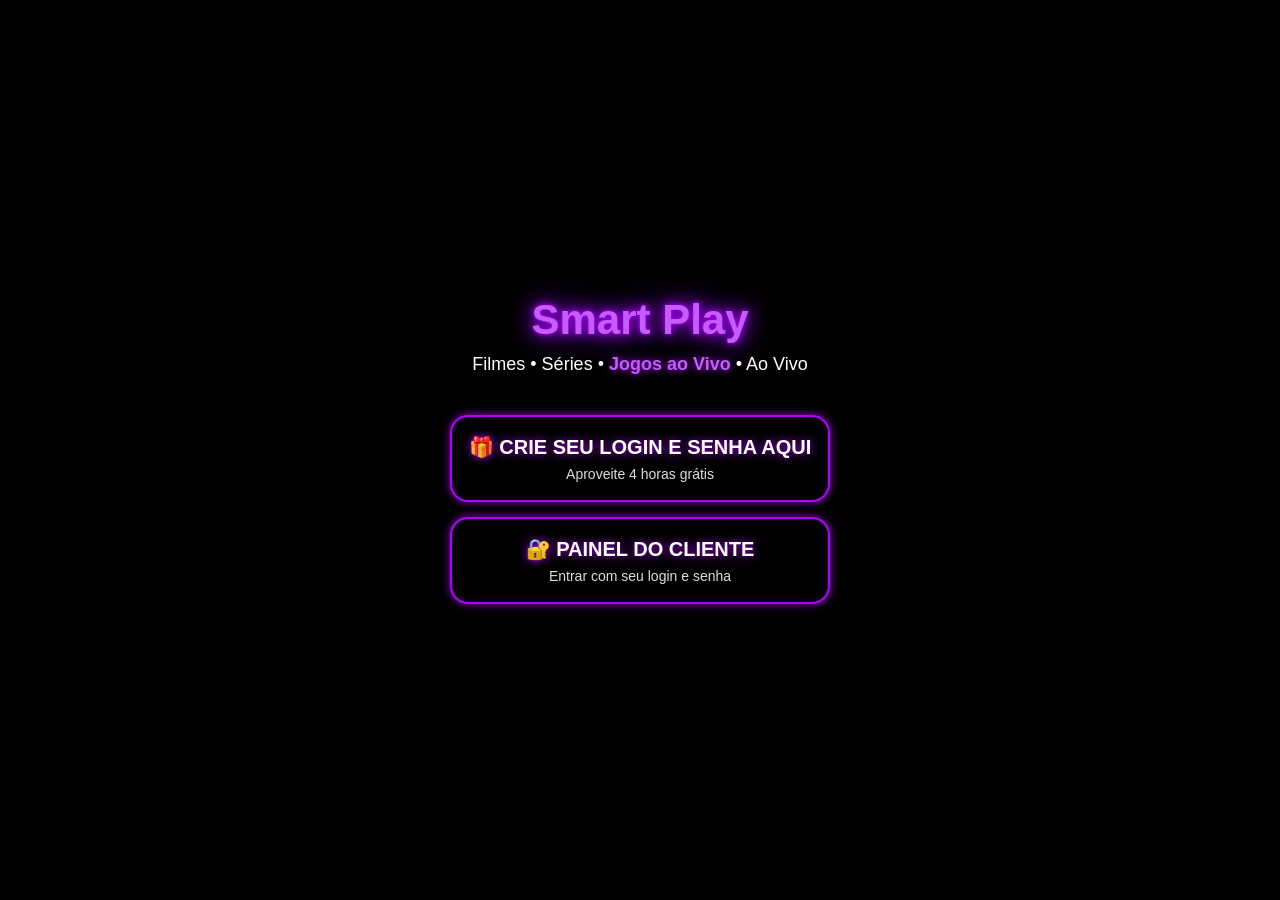
==== index.html @ 8ff44d43 "Update index.html" ====
<!DOCTYPE html>
<html lang="pt-BR">

<head>

<meta charset="UTF-8">

<meta name="viewport" content="width=device-width, initial-scale=1.0">

<title>Smart Play</title>

<style>

*{
margin:0;
padding:0;
box-sizing:border-box;
font-family:Arial,Helvetica,sans-serif;
}

body{
background:#000;
color:#fff;
overflow:hidden;
}

/* VÍDEO DE FUNDO */

#bg-video{
position:fixed;
top:0;
left:0;
width:100%;
height:100%;
object-fit:cover;
z-index:-2;
}

.overlay{
position:fixed;
top:0;
left:0;
width:100%;
height:100%;
background:rgba(0,0,0,.65);
z-index:-1;
}

/* CONTEÚDO */

.container{
width:100%;
max-width:430px;
min-height:100vh;
margin:auto;

display:flex;
flex-direction:column;
justify-content:center;
align-items:center;

padding:25px;
text-align:center;
}

/* TÍTULO */

h1{
font-size:42px;
margin-bottom:10px;

color:#c65cff;

text-shadow:
0 0 5px #b000ff,
0 0 15px #b000ff,
0 0 30px #8a00ff;
}

/* DESCRIÇÃO */

.sub{
font-size:18px;
color:#fff;
margin-bottom:25px;
}

.sub strong{
color:#c65cff;

text-shadow:
0 0 8px #b000ff;
}

/* BOTÕES */

.btn{
width:100%;

display:block;

text-decoration:none;

padding:18px 15px;

margin-top:15px;

border-radius:18px;

font-size:20px;

font-weight:bold;

color:#fff;

background:rgba(0,0,0,.35);

border:2px solid #b000ff;

box-shadow:
0 0 8px rgba(176,0,255,.8),
inset 0 0 10px rgba(176,0,255,.15);

text-shadow:
0 0 8px #b000ff;

transition:.3s;
}

.btn:hover{
transform:scale(1.03);

box-shadow:
0 0 15px #b000ff,
0 0 30px rgba(176,0,255,.7);
}

.btn:active{
transform:scale(.97);
}

/* TEXTO PEQUENO */

.btn small{
display:block;

margin-top:7px;

font-size:14px;

font-weight:normal;

color:#ddd;

text-shadow:none;
}

/* CELULAR */

@media(max-width:600px){

h1{
font-size:36px;
}

.sub{
font-size:16px;
}

.btn{
font-size:18px;
}

}

</style>

</head>

<body>


<!-- VÍDEO -->

<video
autoplay
muted
loop
playsinline
id="bg-video">

<source
src="6e0435cdf73692771097c0abcf882e37.mp4"
type="video/mp4">

</video>


<div class="overlay"></div>


<!-- CONTEÚDO -->

<div class="container">

<h1>Smart Play</h1>

<p class="sub">
Filmes • Séries • <strong>Jogos ao Vivo</strong> • Ao Vivo
</p>


<!-- TESTE -->

<a
class="btn"
href="https://testeagora.tv/c4430a597cd6e4cbd4b65725aa31014a"
target="_blank">

🎁 CRIE SEU LOGIN E SENHA AQUI

<small>
Aproveite 4 horas grátis
</small>

</a>


<!-- PAINEL -->

<a
class="btn"
href="https://clientefinal.com/"
target="_blank">

🔐 PAINEL DO CLIENTE

<small>
Entrar com seu login e senha
</small>

</a>

</div>


<script>

/* EFEITO AO CLICAR */

document.querySelectorAll(".btn").forEach((botao) => {

botao.addEventListener("click", function(){

this.style.transform = "scale(.97)";

setTimeout(() => {

this.style.transform = "scale(1)";

},150);

});

});

</script>

</body>

</html>
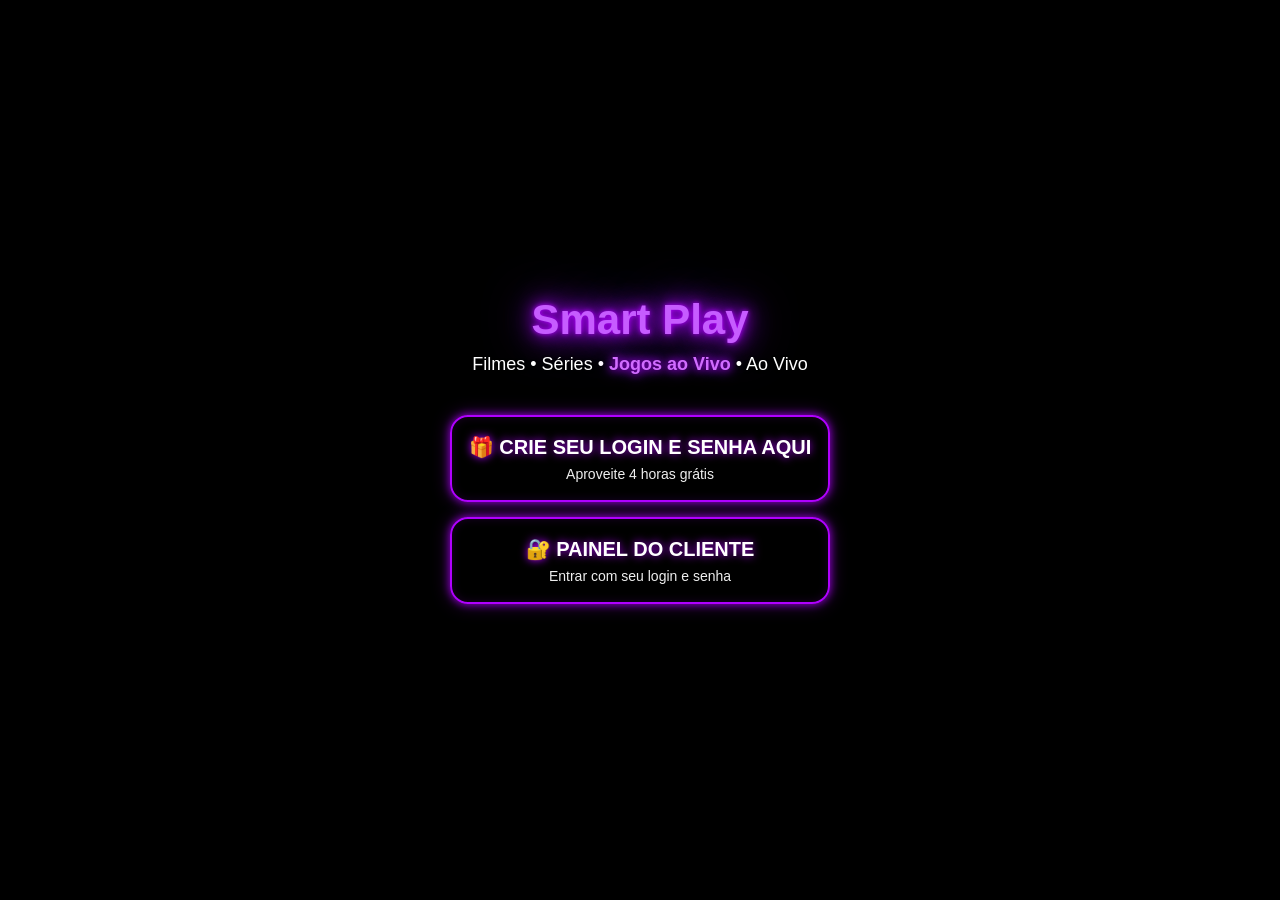
==== commit c3921cd0: "Update index.html" ====
--- a/index.html
+++ b/index.html
@@ -18,157 +18,252 @@
 font-family:Arial,Helvetica,sans-serif;
 }
 
+html,
+body{
+width:100%;
+height:100%;
+}
+
 body{
 background:#000;
 color:#fff;
 overflow:hidden;
 }
 
-/* VÍDEO DE FUNDO */
+/* =========================
+   VÍDEO DE FUNDO
+========================= */
 
 #bg-video{
 position:fixed;
 top:0;
 left:0;
+
 width:100%;
 height:100%;
+
 object-fit:cover;
+
 z-index:-2;
 }
+
+/* CAMADA LEVE SOBRE O VÍDEO */
 
 .overlay{
 position:fixed;
+
 top:0;
 left:0;
+
 width:100%;
 height:100%;
-background:rgba(0,0,0,.65);
+
+background:rgba(0,0,0,.12);
+
 z-index:-1;
 }
 
-/* CONTEÚDO */
+/* =========================
+   CONTEÚDO
+========================= */
 
 .container{
+
 width:100%;
 max-width:430px;
+
 min-height:100vh;
+
 margin:auto;
 
 display:flex;
+
 flex-direction:column;
+
 justify-content:center;
+
 align-items:center;
 
 padding:25px;
+
 text-align:center;
-}
-
-/* TÍTULO */
+
+}
+
+/* =========================
+   TÍTULO
+========================= */
 
 h1{
+
 font-size:42px;
+
 margin-bottom:10px;
 
 color:#c65cff;
 
 text-shadow:
+
 0 0 5px #b000ff,
+
 0 0 15px #b000ff,
-0 0 30px #8a00ff;
-}
-
-/* DESCRIÇÃO */
+
+0 0 30px #8a00ff,
+
+0 0 50px rgba(176,0,255,.7);
+
+}
+
+/* =========================
+   DESCRIÇÃO
+========================= */
 
 .sub{
+
 font-size:18px;
+
 color:#fff;
+
 margin-bottom:25px;
+
+text-shadow:
+
+0 1px 3px #000;
+
 }
 
 .sub strong{
-color:#c65cff;
+
+color:#d16cff;
 
 text-shadow:
+
+0 0 8px #b000ff,
+
+0 0 15px #8a00ff;
+
+}
+
+/* =========================
+   BOTÕES
+========================= */
+
+.btn{
+
+width:100%;
+
+display:block;
+
+text-decoration:none;
+
+padding:18px 15px;
+
+margin-top:15px;
+
+border-radius:18px;
+
+font-size:20px;
+
+font-weight:bold;
+
+color:#fff;
+
+background:rgba(0,0,0,.30);
+
+border:2px solid #b000ff;
+
+box-shadow:
+
+0 0 8px rgba(176,0,255,.8),
+
+0 0 18px rgba(176,0,255,.35),
+
+inset 0 0 10px rgba(176,0,255,.15);
+
+text-shadow:
+
 0 0 8px #b000ff;
-}
-
-/* BOTÕES */
+
+transition:.3s;
+
+}
+
+/* EFEITO AO PASSAR O DEDO/MOUSE */
+
+.btn:hover{
+
+transform:scale(1.03);
+
+box-shadow:
+
+0 0 15px #b000ff,
+
+0 0 30px rgba(176,0,255,.7),
+
+inset 0 0 15px rgba(176,0,255,.2);
+
+}
+
+/* EFEITO AO CLICAR */
+
+.btn:active{
+
+transform:scale(.97);
+
+}
+
+/* =========================
+   TEXTO PEQUENO DOS BOTÕES
+========================= */
+
+.btn small{
+
+display:block;
+
+margin-top:7px;
+
+font-size:14px;
+
+font-weight:normal;
+
+color:#eee;
+
+text-shadow:
+
+0 1px 3px #000;
+
+}
+
+/* =========================
+   CELULAR
+========================= */
+
+@media(max-width:600px){
+
+h1{
+
+font-size:36px;
+
+}
+
+.sub{
+
+font-size:16px;
+
+}
 
 .btn{
-width:100%;
-
-display:block;
-
-text-decoration:none;
-
-padding:18px 15px;
-
-margin-top:15px;
-
-border-radius:18px;
-
-font-size:20px;
-
-font-weight:bold;
-
-color:#fff;
-
-background:rgba(0,0,0,.35);
-
-border:2px solid #b000ff;
-
-box-shadow:
-0 0 8px rgba(176,0,255,.8),
-inset 0 0 10px rgba(176,0,255,.15);
-
-text-shadow:
-0 0 8px #b000ff;
-
-transition:.3s;
-}
-
-.btn:hover{
-transform:scale(1.03);
-
-box-shadow:
-0 0 15px #b000ff,
-0 0 30px rgba(176,0,255,.7);
-}
-
-.btn:active{
-transform:scale(.97);
-}
-
-/* TEXTO PEQUENO */
+
+font-size:18px;
+
+padding:17px 12px;
+
+}
 
 .btn small{
-display:block;
-
-margin-top:7px;
-
-font-size:14px;
-
-font-weight:normal;
-
-color:#ddd;
-
-text-shadow:none;
-}
-
-/* CELULAR */
-
-@media(max-width:600px){
-
-h1{
-font-size:36px;
-}
-
-.sub{
-font-size:16px;
-}
-
-.btn{
-font-size:18px;
+
+font-size:13px;
+
 }
 
 }
@@ -177,10 +272,13 @@
 
 </head>
 
+
 <body>
 
 
-<!-- VÍDEO -->
+<!-- =========================
+     VÍDEO
+========================= -->
 
 <video
 autoplay
@@ -193,62 +291,94 @@
 src="6e0435cdf73692771097c0abcf882e37.mp4"
 type="video/mp4">
 
+Seu navegador não suporta vídeo.
+
 </video>
 
 
+<!-- CAMADA TRANSPARENTE -->
+
 <div class="overlay"></div>
 
 
-<!-- CONTEÚDO -->
+<!-- =========================
+     CONTEÚDO
+========================= -->
 
 <div class="container">
 
+
+<!-- NOME -->
+
 <h1>Smart Play</h1>
 
+
+<!-- DESCRIÇÃO -->
+
 <p class="sub">
-Filmes • Séries • <strong>Jogos ao Vivo</strong> • Ao Vivo
+
+Filmes • Séries •
+<strong>Jogos ao Vivo</strong> • Ao Vivo
+
 </p>
 
 
-<!-- TESTE -->
+<!-- =========================
+     BOTÃO TESTE
+========================= -->
 
 <a
 class="btn"
 href="https://testeagora.tv/c4430a597cd6e4cbd4b65725aa31014a"
-target="_blank">
+target="_blank"
+rel="noopener noreferrer">
 
 🎁 CRIE SEU LOGIN E SENHA AQUI
 
 <small>
+
 Aproveite 4 horas grátis
+
 </small>
 
 </a>
 
 
-<!-- PAINEL -->
+<!-- =========================
+     BOTÃO PAINEL
+========================= -->
 
 <a
 class="btn"
 href="https://clientefinal.com/"
-target="_blank">
+target="_blank"
+rel="noopener noreferrer">
 
 🔐 PAINEL DO CLIENTE
 
 <small>
+
 Entrar com seu login e senha
+
 </small>
 
 </a>
 
+
 </div>
 
 
+<!-- =========================
+     JAVASCRIPT
+========================= -->
+
 <script>
 
-/* EFEITO AO CLICAR */
-
-document.querySelectorAll(".btn").forEach((botao) => {
+/* EFEITO AO CLICAR NOS BOTÕES */
+
+document
+.querySelectorAll(".btn")
+.forEach((botao) => {
 
 botao.addEventListener("click", function(){
 
@@ -266,6 +396,7 @@
 
 </script>
 
+
 </body>
 
 </html>
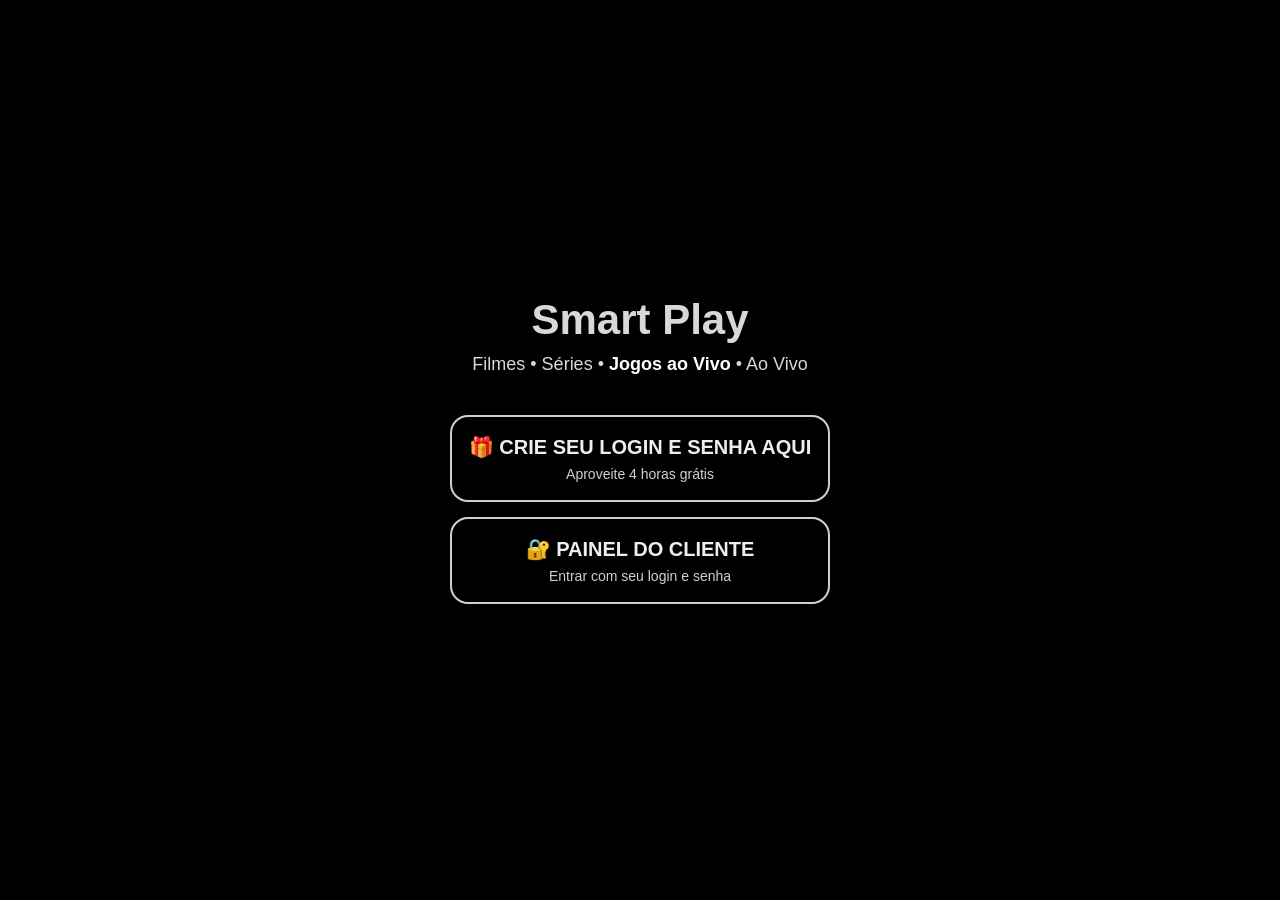
==== commit 5cde2306: "Update index.html" ====
--- a/index.html
+++ b/index.html
@@ -30,6 +30,7 @@
 overflow:hidden;
 }
 
+
 /* =========================
    VÍDEO DE FUNDO
 ========================= */
@@ -47,22 +48,23 @@
 z-index:-2;
 }
 
-/* CAMADA LEVE SOBRE O VÍDEO */
+
+/* CAMADA LEVE */
 
 .overlay{
 position:fixed;
-
 top:0;
 left:0;
 
 width:100%;
 height:100%;
 
-background:rgba(0,0,0,.12);
+background:rgba(0,0,0,.10);
 
 z-index:-1;
 }
 
+
 /* =========================
    CONTEÚDO
 ========================= */
@@ -90,6 +92,7 @@
 
 }
 
+
 /* =========================
    TÍTULO
 ========================= */
@@ -100,19 +103,12 @@
 
 margin-bottom:10px;
 
-color:#c65cff;
-
-text-shadow:
-
-0 0 5px #b000ff,
-
-0 0 15px #b000ff,
-
-0 0 30px #8a00ff,
-
-0 0 50px rgba(176,0,255,.7);
-
-}
+color:#d8d8d8;
+
+font-weight:bold;
+
+}
+
 
 /* =========================
    DESCRIÇÃO
@@ -122,27 +118,20 @@
 
 font-size:18px;
 
-color:#fff;
+color:#d8d8d8;
 
 margin-bottom:25px;
 
-text-shadow:
-
-0 1px 3px #000;
-
 }
 
 .sub strong{
 
-color:#d16cff;
-
-text-shadow:
-
-0 0 8px #b000ff,
-
-0 0 15px #8a00ff;
-
-}
+color:#ffffff;
+
+font-weight:bold;
+
+}
+
 
 /* =========================
    BOTÕES
@@ -166,43 +155,25 @@
 
 font-weight:bold;
 
-color:#fff;
-
-background:rgba(0,0,0,.30);
-
-border:2px solid #b000ff;
-
-box-shadow:
-
-0 0 8px rgba(176,0,255,.8),
-
-0 0 18px rgba(176,0,255,.35),
-
-inset 0 0 10px rgba(176,0,255,.15);
-
-text-shadow:
-
-0 0 8px #b000ff;
+color:#eeeeee;
+
+background:rgba(0,0,0,.25);
+
+border:2px solid #cfcfcf;
 
 transition:.3s;
 
 }
 
-/* EFEITO AO PASSAR O DEDO/MOUSE */
+
+/* EFEITO AO PASSAR */
 
 .btn:hover{
 
-transform:scale(1.03);
-
-box-shadow:
-
-0 0 15px #b000ff,
-
-0 0 30px rgba(176,0,255,.7),
-
-inset 0 0 15px rgba(176,0,255,.2);
-
-}
+background:rgba(255,255,255,.08);
+
+}
+
 
 /* EFEITO AO CLICAR */
 
@@ -212,8 +183,9 @@
 
 }
 
-/* =========================
-   TEXTO PEQUENO DOS BOTÕES
+
+/* =========================
+   TEXTO PEQUENO
 ========================= */
 
 .btn small{
@@ -226,13 +198,10 @@
 
 font-weight:normal;
 
-color:#eee;
-
-text-shadow:
-
-0 1px 3px #000;
-
-}
+color:#cfcfcf;
+
+}
+
 
 /* =========================
    CELULAR
@@ -276,9 +245,7 @@
 <body>
 
 
-<!-- =========================
-     VÍDEO
-========================= -->
+<!-- VÍDEO -->
 
 <video
 autoplay
@@ -296,24 +263,16 @@
 </video>
 
 
-<!-- CAMADA TRANSPARENTE -->
-
 <div class="overlay"></div>
 
 
-<!-- =========================
-     CONTEÚDO
-========================= -->
+<!-- CONTEÚDO -->
 
 <div class="container">
 
 
-<!-- NOME -->
-
 <h1>Smart Play</h1>
 
-
-<!-- DESCRIÇÃO -->
 
 <p class="sub">
 
@@ -323,9 +282,7 @@
 </p>
 
 
-<!-- =========================
-     BOTÃO TESTE
-========================= -->
+<!-- TESTE -->
 
 <a
 class="btn"
@@ -344,9 +301,7 @@
 </a>
 
 
-<!-- =========================
-     BOTÃO PAINEL
-========================= -->
+<!-- PAINEL -->
 
 <a
 class="btn"
@@ -368,13 +323,9 @@
 </div>
 
 
-<!-- =========================
-     JAVASCRIPT
-========================= -->
-
 <script>
 
-/* EFEITO AO CLICAR NOS BOTÕES */
+/* EFEITO AO CLICAR */
 
 document
 .querySelectorAll(".btn")
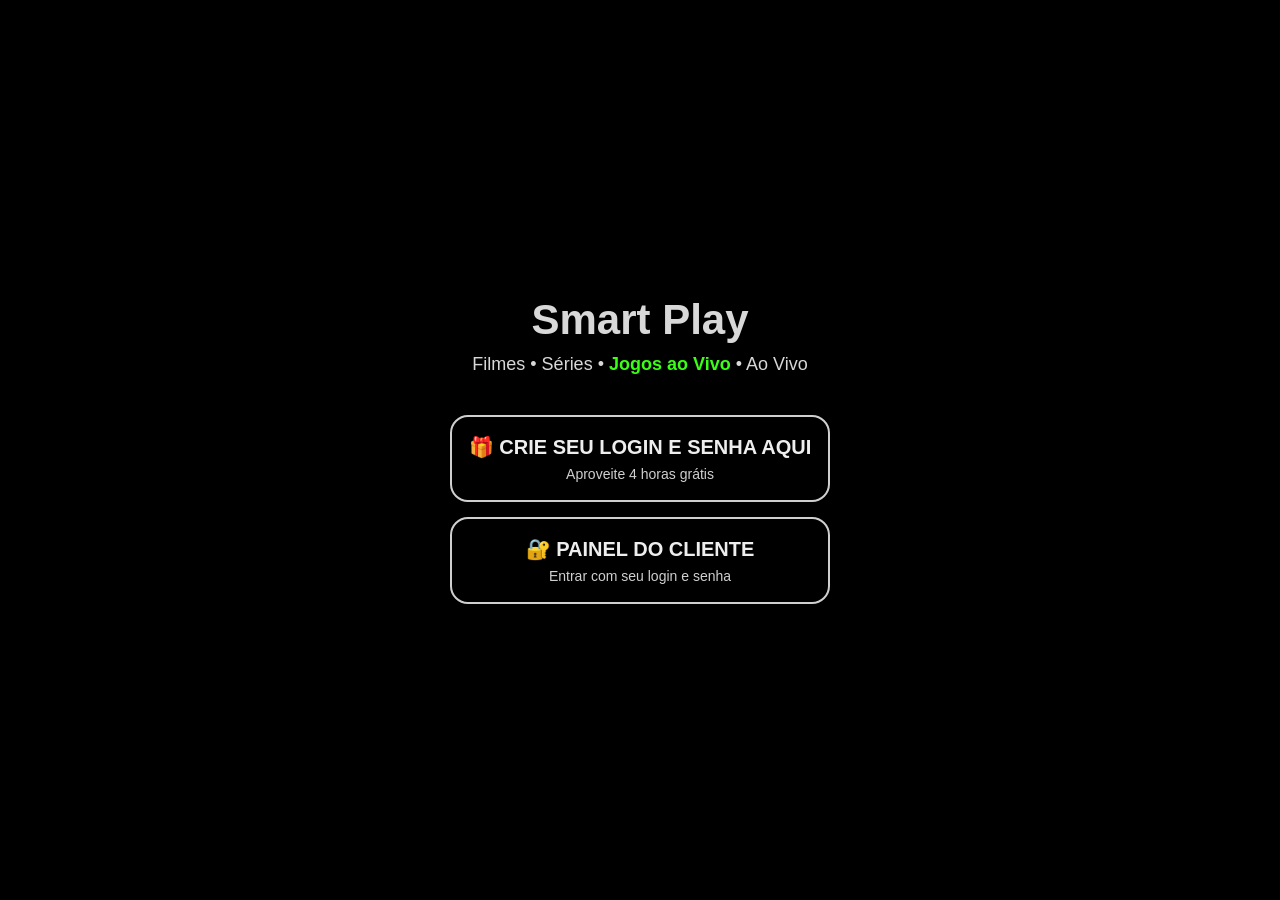
==== commit 317f01af: "Update index.html" ====
--- a/index.html
+++ b/index.html
@@ -31,9 +31,7 @@
 }
 
 
-/* =========================
-   VÍDEO DE FUNDO
-========================= */
+/* VÍDEO DE FUNDO */
 
 #bg-video{
 position:fixed;
@@ -65,9 +63,7 @@
 }
 
 
-/* =========================
-   CONTEÚDO
-========================= */
+/* CONTEÚDO */
 
 .container{
 
@@ -93,9 +89,7 @@
 }
 
 
-/* =========================
-   TÍTULO
-========================= */
+/* TÍTULO */
 
 h1{
 
@@ -110,9 +104,7 @@
 }
 
 
-/* =========================
-   DESCRIÇÃO
-========================= */
+/* DESCRIÇÃO */
 
 .sub{
 
@@ -124,18 +116,19 @@
 
 }
 
-.sub strong{
-
-color:#ffffff;
+
+/* JOGOS AO VIVO - VERDE FLUORESCENTE */
+
+.sub .jogos{
+
+color:#39ff14;
 
 font-weight:bold;
 
 }
 
 
-/* =========================
-   BOTÕES
-========================= */
+/* BOTÕES */
 
 .btn{
 
@@ -184,9 +177,7 @@
 }
 
 
-/* =========================
-   TEXTO PEQUENO
-========================= */
+/* TEXTO PEQUENO */
 
 .btn small{
 
@@ -203,9 +194,7 @@
 }
 
 
-/* =========================
-   CELULAR
-========================= */
+/* CELULAR */
 
 @media(max-width:600px){
 
@@ -277,12 +266,12 @@
 <p class="sub">
 
 Filmes • Séries •
-<strong>Jogos ao Vivo</strong> • Ao Vivo
+<span class="jogos">Jogos ao Vivo</span> • Ao Vivo
 
 </p>
 
 
-<!-- TESTE -->
+<!-- BOTÃO TESTE -->
 
 <a
 class="btn"
@@ -301,7 +290,7 @@
 </a>
 
 
-<!-- PAINEL -->
+<!-- BOTÃO PAINEL -->
 
 <a
 class="btn"
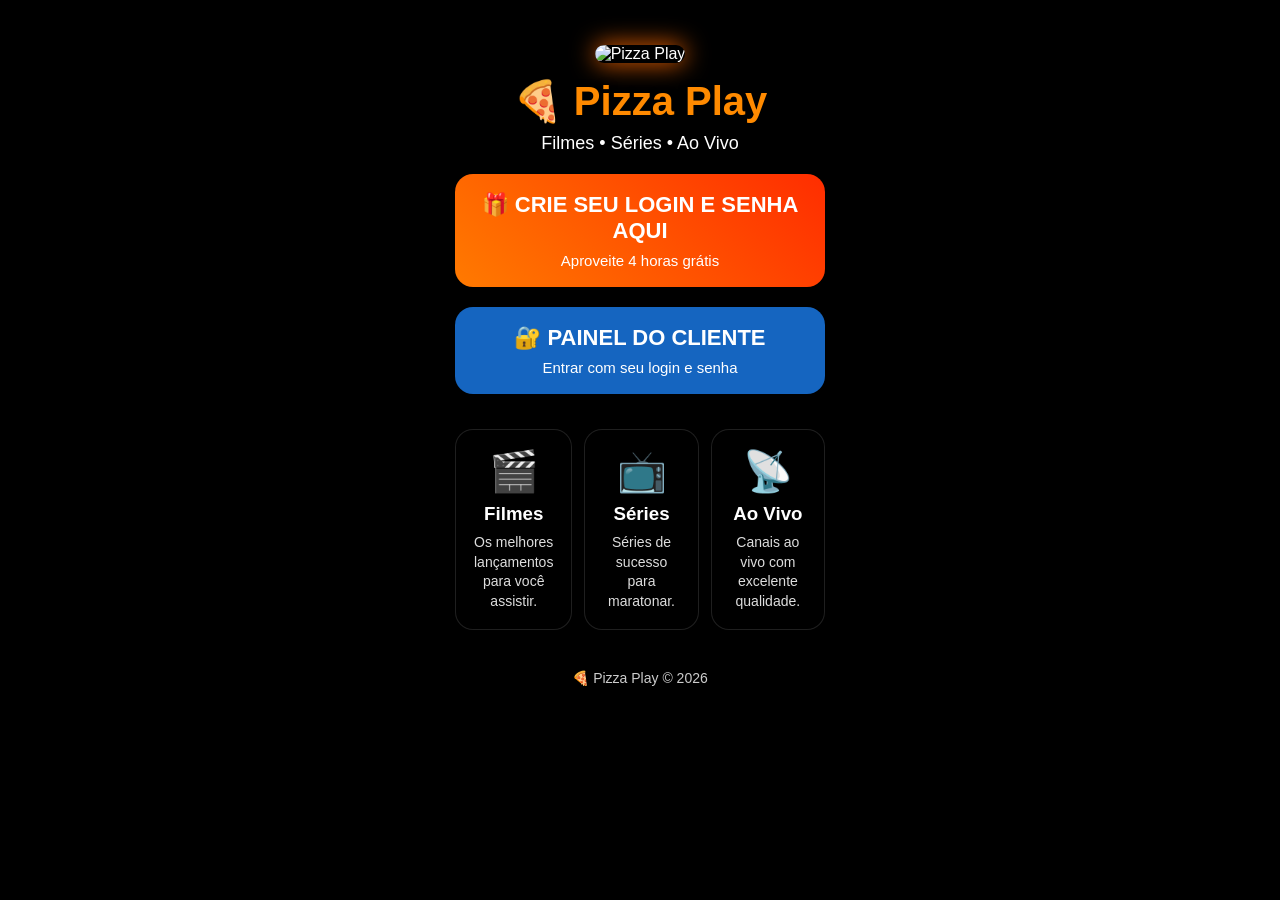
==== commit 30a15e3b: "Update index.html" ====
--- a/index.html
+++ b/index.html
@@ -7,222 +7,399 @@
 
 <meta name="viewport" content="width=device-width, initial-scale=1.0">
 
-<title>Smart Play</title>
+<title>🍕 Pizza Play</title>
+
+<meta name="theme-color" content="#111111">
+
+<link rel="manifest" href="manifest.json">
 
 <style>
 
+/* =========================
+   CONFIGURAÇÕES GERAIS
+========================= */
+
 *{
-margin:0;
-padding:0;
-box-sizing:border-box;
-font-family:Arial,Helvetica,sans-serif;
+    margin:0;
+    padding:0;
+    box-sizing:border-box;
+    font-family:Arial,Helvetica,sans-serif;
 }
 
 html,
 body{
-width:100%;
-height:100%;
-}
+    width:100%;
+    min-height:100%;
+    background:#000;
+    color:#fff;
+    overflow-x:hidden;
+}
+
+
+/* =========================
+   FUNDO COM A IMAGEM
+========================= */
 
 body{
-background:#000;
-color:#fff;
-overflow:hidden;
-}
-
-
-/* VÍDEO DE FUNDO */
-
-#bg-video{
-position:fixed;
-top:0;
-left:0;
-
-width:100%;
-height:100%;
-
-object-fit:cover;
-
-z-index:-2;
-}
-
-
-/* CAMADA LEVE */
-
+    background-image:url("tv-cinema.png");
+    background-position:center top;
+    background-repeat:no-repeat;
+    background-size:cover;
+    background-attachment:fixed;
+}
+
+
+/* Escurecimento leve do fundo */
 .overlay{
-position:fixed;
-top:0;
-left:0;
-
-width:100%;
-height:100%;
-
-background:rgba(0,0,0,.10);
-
-z-index:-1;
-}
-
-
-/* CONTEÚDO */
+    position:fixed;
+    top:0;
+    left:0;
+    width:100%;
+    height:100%;
+    background:rgba(0,0,0,.15);
+    z-index:-1;
+    pointer-events:none;
+}
+
+
+/* =========================
+   VÍDEO DENTRO DA TV
+========================= */
+
+.tv-video{
+    position:absolute;
+
+    /*
+    Ajuste da posição do vídeo
+    dentro da TV da imagem
+    */
+
+    left:1.5%;
+    top:13.7%;
+
+    width:59.5%;
+    height:43.8%;
+
+    object-fit:cover;
+
+    border:none;
+    border-radius:3px;
+
+    background:#000;
+
+    z-index:2;
+}
+
+
+/* =========================
+   ÁREA PRINCIPAL
+========================= */
 
 .container{
 
-width:100%;
-max-width:430px;
-
-min-height:100vh;
-
-margin:auto;
-
-display:flex;
-
-flex-direction:column;
-
-justify-content:center;
-
-align-items:center;
-
-padding:25px;
-
-text-align:center;
-
-}
-
-
-/* TÍTULO */
+    position:relative;
+
+    max-width:420px;
+
+    margin:auto;
+
+    padding:25px;
+
+    padding-top:25px;
+
+    text-align:center;
+
+    z-index:5;
+
+}
+
+
+/* =========================
+   LOGO
+========================= */
+
+.logo{
+
+    width:170px;
+
+    height:170px;
+
+    border-radius:35px;
+
+    margin-top:20px;
+
+    box-shadow:0 0 25px #ff6a00;
+
+    object-fit:cover;
+
+}
+
+
+/* =========================
+   TÍTULO
+========================= */
 
 h1{
 
-font-size:42px;
-
-margin-bottom:10px;
-
-color:#d8d8d8;
-
-font-weight:bold;
-
-}
-
-
-/* DESCRIÇÃO */
+    font-size:40px;
+
+    margin-top:15px;
+
+    color:#ff8a00;
+
+    text-shadow:0 2px 8px rgba(0,0,0,.8);
+
+}
+
+
+/* =========================
+   SUBTÍTULO
+========================= */
 
 .sub{
 
-font-size:18px;
-
-color:#d8d8d8;
-
-margin-bottom:25px;
-
-}
-
-
-/* JOGOS AO VIVO - VERDE FLUORESCENTE */
-
-.sub .jogos{
-
-color:#39ff14;
-
-font-weight:bold;
-
-}
-
-
-/* BOTÕES */
+    margin-top:8px;
+
+    font-size:18px;
+
+    color:#fff;
+
+    text-shadow:0 2px 5px #000;
+
+}
+
+
+/* =========================
+   BOTÕES
+========================= */
 
 .btn{
 
-width:100%;
-
-display:block;
-
-text-decoration:none;
-
-padding:18px 15px;
-
-margin-top:15px;
-
-border-radius:18px;
-
-font-size:20px;
-
-font-weight:bold;
-
-color:#eeeeee;
-
-background:rgba(0,0,0,.25);
-
-border:2px solid #cfcfcf;
-
-transition:.3s;
-
-}
-
-
-/* EFEITO AO PASSAR */
+    display:block;
+
+    text-decoration:none;
+
+    padding:18px;
+
+    border-radius:18px;
+
+    margin-top:20px;
+
+    font-size:22px;
+
+    font-weight:bold;
+
+    transition:.3s;
+
+    box-shadow:0 0 20px rgba(0,0,0,.4);
+
+}
+
 
 .btn:hover{
 
-background:rgba(255,255,255,.08);
-
-}
-
-
-/* EFEITO AO CLICAR */
+    transform:scale(1.03);
+
+}
+
 
 .btn:active{
 
-transform:scale(.97);
-
-}
-
-
-/* TEXTO PEQUENO */
+    transform:scale(.97);
+
+}
+
+
+/* =========================
+   BOTÃO TESTE
+========================= */
+
+.teste{
+
+    background:linear-gradient(
+        45deg,
+        #ff7a00,
+        #ff2d00
+    );
+
+    color:#fff;
+
+}
+
+
+/* =========================
+   BOTÃO PAINEL
+========================= */
+
+.painel{
+
+    background:#1565c0;
+
+    color:#fff;
+
+}
+
+
+/* Texto pequeno dos botões */
 
 .btn small{
 
-display:block;
-
-margin-top:7px;
-
-font-size:14px;
-
-font-weight:normal;
-
-color:#cfcfcf;
-
-}
-
-
-/* CELULAR */
+    display:block;
+
+    margin-top:8px;
+
+    font-size:15px;
+
+    font-weight:normal;
+
+}
+
+
+/* =========================
+   CARDS
+========================= */
+
+.cards{
+
+    display:grid;
+
+    grid-template-columns:repeat(3,1fr);
+
+    gap:12px;
+
+    margin-top:35px;
+
+}
+
+
+.card{
+
+    background:rgba(0,0,0,.55);
+
+    padding:18px;
+
+    border-radius:18px;
+
+    backdrop-filter:blur(8px);
+
+    border:1px solid rgba(255,255,255,.12);
+
+}
+
+
+.card span{
+
+    font-size:40px;
+
+    display:block;
+
+    margin-bottom:8px;
+
+}
+
+
+.card h3{
+
+    margin-bottom:8px;
+
+}
+
+
+.card p{
+
+    font-size:14px;
+
+    line-height:1.4;
+
+    color:#ddd;
+
+}
+
+
+/* =========================
+   RODAPÉ
+========================= */
+
+footer{
+
+    margin-top:40px;
+
+    font-size:14px;
+
+    color:#ccc;
+
+    padding-bottom:30px;
+
+    text-shadow:0 2px 5px #000;
+
+}
+
+
+/* =========================
+   CELULAR
+========================= */
 
 @media(max-width:600px){
 
-h1{
-
-font-size:36px;
-
-}
-
-.sub{
-
-font-size:16px;
-
-}
-
-.btn{
-
-font-size:18px;
-
-padding:17px 12px;
-
-}
-
-.btn small{
-
-font-size:13px;
-
-}
+    .cards{
+
+        grid-template-columns:1fr;
+
+    }
+
+}
+
+
+/* =========================
+   AJUSTE PARA TELAS VERTICAIS
+========================= */
+
+@media(max-width:600px) and (orientation:portrait){
+
+    body{
+
+        background-size:100% auto;
+
+        background-position:center top;
+
+    }
+
+}
+
+
+/* =========================
+   AJUSTE PARA TELAS PEQUENAS
+========================= */
+
+@media(max-width:400px){
+
+    .container{
+
+        padding:18px;
+
+    }
+
+    .logo{
+
+        width:140px;
+
+        height:140px;
+
+    }
+
+    h1{
+
+        font-size:32px;
+
+    }
+
+    .btn{
+
+        font-size:19px;
+
+        padding:16px;
+
+    }
 
 }
 
@@ -234,105 +411,340 @@
 <body>
 
 
-<!-- VÍDEO -->
+<!-- =========================
+     FUNDO
+========================= -->
+
+<div class="overlay"></div>
+
+
+<!-- =========================
+     IMAGEM DA CENA
+========================= -->
+
+<img
+    src="tv-cinema.png"
+    alt="Pizza Play"
+    style="
+        position:fixed;
+        inset:0;
+        width:100%;
+        height:100%;
+        object-fit:cover;
+        z-index:-2;
+        pointer-events:none;
+    "
+>
+
+
+<!-- =========================
+     VÍDEO DENTRO DA TV
+========================= -->
 
 <video
-autoplay
-muted
-loop
-playsinline
-id="bg-video">
-
-<source
-src="6e0435cdf73692771097c0abcf882e37.mp4"
-type="video/mp4">
-
-Seu navegador não suporta vídeo.
+    class="tv-video"
+    autoplay
+    muted
+    loop
+    playsinline
+    preload="auto"
+>
+
+    <source
+        src="6e0435cdf73692771097c0abcf882e37.mp4"
+        type="video/mp4"
+    >
+
+    Seu navegador não suporta vídeo HTML5.
 
 </video>
 
 
-<div class="overlay"></div>
-
-
-<!-- CONTEÚDO -->
+<!-- =========================
+     CONTEÚDO DO SITE
+========================= -->
 
 <div class="container">
 
 
-<h1>Smart Play</h1>
-
-
-<p class="sub">
-
-Filmes • Séries •
-<span class="jogos">Jogos ao Vivo</span> • Ao Vivo
-
-</p>
-
-
-<!-- BOTÃO TESTE -->
-
-<a
-class="btn"
-href="https://testeagora.tv/c4430a597cd6e4cbd4b65725aa31014a"
-target="_blank"
-rel="noopener noreferrer">
-
-🎁 CRIE SEU LOGIN E SENHA AQUI
-
-<small>
-
-Aproveite 4 horas grátis
-
-</small>
-
-</a>
-
-
-<!-- BOTÃO PAINEL -->
-
-<a
-class="btn"
-href="https://clientefinal.com/"
-target="_blank"
-rel="noopener noreferrer">
-
-🔐 PAINEL DO CLIENTE
-
-<small>
-
-Entrar com seu login e senha
-
-</small>
-
-</a>
+    <!-- LOGO -->
+
+    <img
+        src="logo.png"
+        class="logo"
+        alt="Pizza Play"
+    >
+
+
+    <!-- TÍTULO -->
+
+    <h1>
+        🍕 Pizza Play
+    </h1>
+
+
+    <!-- SUBTÍTULO -->
+
+    <p class="sub">
+
+        Filmes • Séries • Ao Vivo
+
+    </p>
+
+
+    <!-- =========================
+         BOTÃO TESTE
+    ========================= -->
+
+    <a
+        class="btn teste"
+        href="https://testeagora.tv/c4430a597cd6e4cbd4b65725aa31014a"
+        target="_blank"
+        rel="noopener noreferrer"
+    >
+
+        🎁 CRIE SEU LOGIN E SENHA AQUI
+
+        <small>
+            Aproveite 4 horas grátis
+        </small>
+
+    </a>
+
+
+    <!-- =========================
+         BOTÃO PAINEL
+    ========================= -->
+
+    <a
+        class="btn painel"
+        href="https://clientefinal.com/"
+        target="_blank"
+        rel="noopener noreferrer"
+    >
+
+        🔐 PAINEL DO CLIENTE
+
+        <small>
+            Entrar com seu login e senha
+        </small>
+
+    </a>
+
+
+    <!-- =========================
+         CARDS
+    ========================= -->
+
+    <div class="cards">
+
+
+        <div class="card">
+
+            <span>🎬</span>
+
+            <h3>
+                Filmes
+            </h3>
+
+            <p>
+                Os melhores lançamentos
+                para você assistir.
+            </p>
+
+        </div>
+
+
+        <div class="card">
+
+            <span>📺</span>
+
+            <h3>
+                Séries
+            </h3>
+
+            <p>
+                Séries de sucesso
+                para maratonar.
+            </p>
+
+        </div>
+
+
+        <div class="card">
+
+            <span>📡</span>
+
+            <h3>
+                Ao Vivo
+            </h3>
+
+            <p>
+                Canais ao vivo com
+                excelente qualidade.
+            </p>
+
+        </div>
+
+
+    </div>
+
+
+    <!-- =========================
+         RODAPÉ
+    ========================= -->
+
+    <footer>
+
+        🍕 Pizza Play © 2026
+
+    </footer>
 
 
 </div>
 
 
+<!-- =========================
+     JAVASCRIPT
+========================= -->
+
 <script>
 
-/* EFEITO AO CLICAR */
+
+/* =========================
+   VÍDEO DA TV
+========================= */
+
+const video = document.querySelector(".tv-video");
+
+
+video.muted = true;
+
+
+video.play().catch(() => {
+
+    /*
+    Alguns celulares bloqueiam
+    autoplay até o usuário tocar
+    na tela.
+    */
+
+    document.addEventListener(
+        "click",
+        () => {
+
+            video.play();
+
+        },
+        {
+            once:true
+        }
+    );
+
+});
+
+
+/* =========================
+   EFEITO DOS BOTÕES
+========================= */
 
 document
 .querySelectorAll(".btn")
 .forEach((botao) => {
 
-botao.addEventListener("click", function(){
-
-this.style.transform = "scale(.97)";
-
-setTimeout(() => {
-
-this.style.transform = "scale(1)";
-
-},150);
+    botao.addEventListener(
+        "click",
+        function(){
+
+            this.style.transform =
+                "scale(0.97)";
+
+            setTimeout(() => {
+
+                this.style.transform =
+                    "scale(1)";
+
+            },150);
+
+        }
+    );
 
 });
 
-});
+
+/* =========================
+   ANIMAÇÃO DOS CARDS
+========================= */
+
+window.addEventListener(
+    "load",
+    () => {
+
+        const cards =
+            document.querySelectorAll(".card");
+
+
+        cards.forEach(
+            (card,i) => {
+
+                card.style.opacity="0";
+
+                card.style.transform=
+                    "translateY(20px)";
+
+
+                setTimeout(() => {
+
+                    card.style.transition=
+                        "all .5s ease";
+
+                    card.style.opacity="1";
+
+                    card.style.transform=
+                        "translateY(0)";
+
+                },150 * i);
+
+            }
+        );
+
+    }
+);
+
+
+/* =========================
+   SERVICE WORKER / PWA
+========================= */
+
+if("serviceWorker" in navigator){
+
+    window.addEventListener(
+        "load",
+        () => {
+
+            navigator.serviceWorker
+            .register("service-worker.js")
+            .then(() => {
+
+                console.log(
+                    "Service Worker registrado com sucesso."
+                );
+
+            })
+            .catch((erro) => {
+
+                console.log(
+                    "Erro ao registrar Service Worker:",
+                    erro
+                );
+
+            });
+
+        }
+    );
+
+}
+
 
 </script>
 
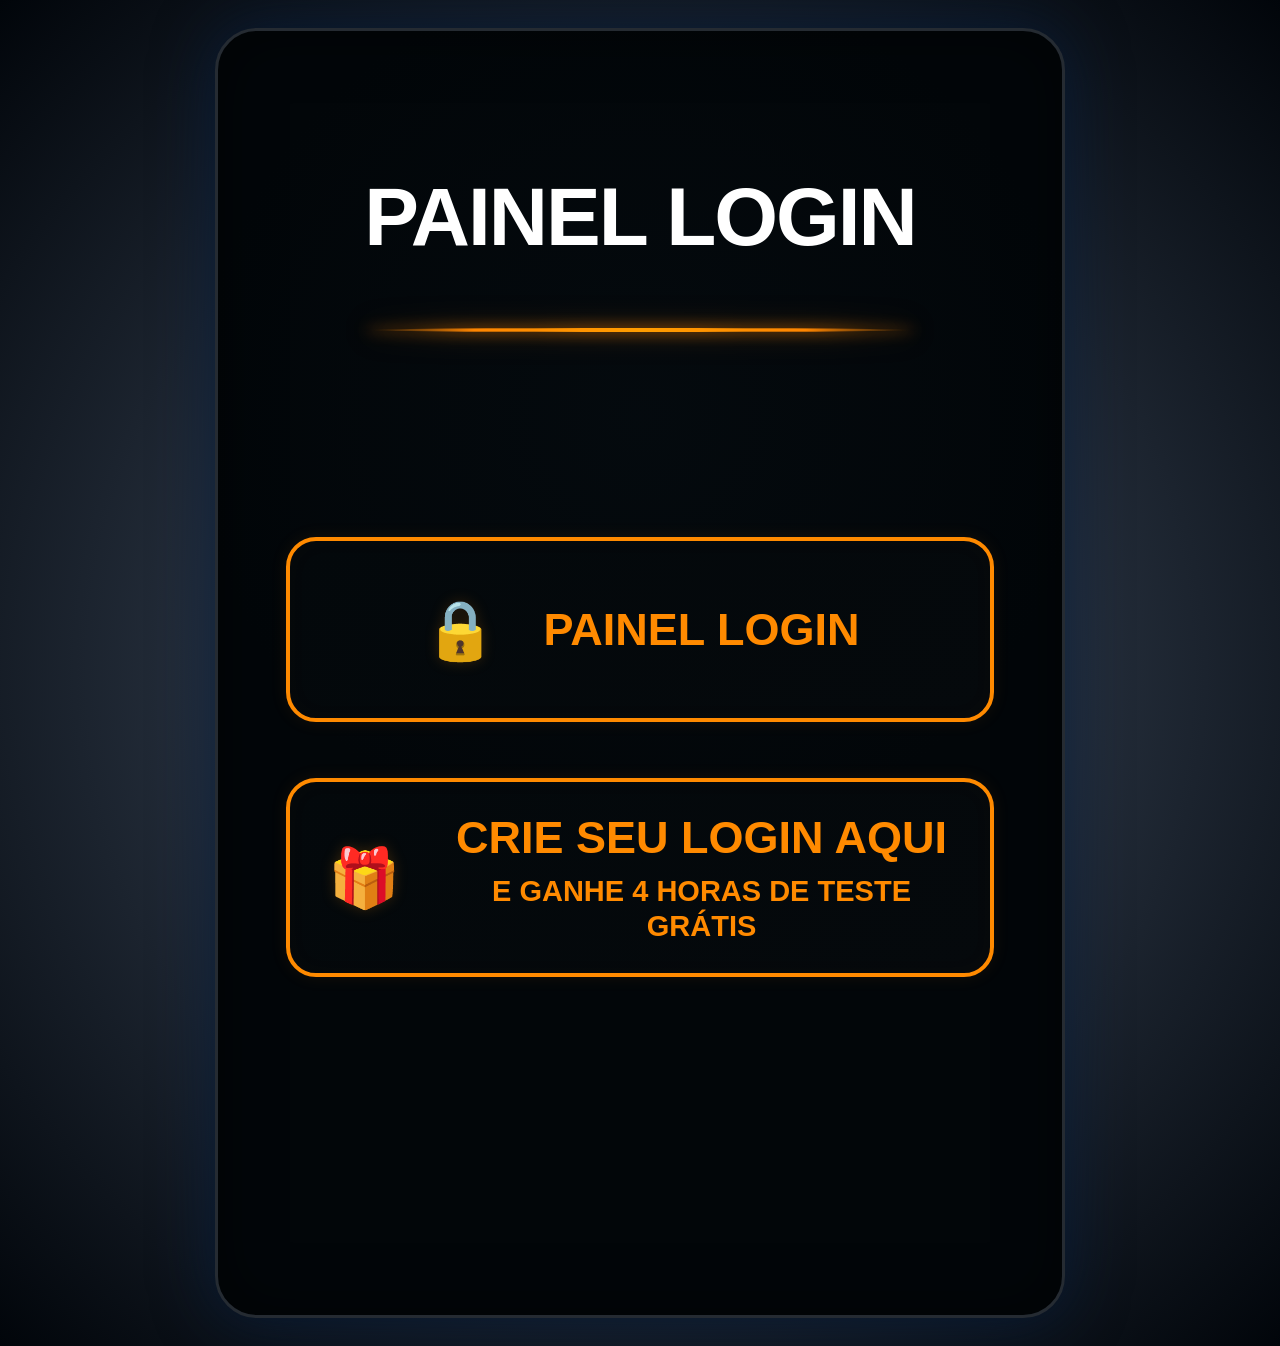
==== commit 6f6a9c78: "Update index.html" ====
--- a/index.html
+++ b/index.html
@@ -1,754 +1,272 @@
+
 <!DOCTYPE html>
 <html lang="pt-BR">
-
 <head>
-
-<meta charset="UTF-8">
-
-<meta name="viewport" content="width=device-width, initial-scale=1.0">
-
-<title>🍕 Pizza Play</title>
-
-<meta name="theme-color" content="#111111">
-
-<link rel="manifest" href="manifest.json">
-
-<style>
-
-/* =========================
-   CONFIGURAÇÕES GERAIS
-========================= */
-
-*{
-    margin:0;
-    padding:0;
-    box-sizing:border-box;
-    font-family:Arial,Helvetica,sans-serif;
-}
-
-html,
-body{
-    width:100%;
-    min-height:100%;
-    background:#000;
-    color:#fff;
-    overflow-x:hidden;
-}
-
-
-/* =========================
-   FUNDO COM A IMAGEM
-========================= */
-
-body{
-    background-image:url("tv-cinema.png");
-    background-position:center top;
-    background-repeat:no-repeat;
-    background-size:cover;
-    background-attachment:fixed;
-}
-
-
-/* Escurecimento leve do fundo */
-.overlay{
-    position:fixed;
-    top:0;
-    left:0;
-    width:100%;
-    height:100%;
-    background:rgba(0,0,0,.15);
-    z-index:-1;
-    pointer-events:none;
-}
-
-
-/* =========================
-   VÍDEO DENTRO DA TV
-========================= */
-
-.tv-video{
-    position:absolute;
-
-    /*
-    Ajuste da posição do vídeo
-    dentro da TV da imagem
-    */
-
-    left:1.5%;
-    top:13.7%;
-
-    width:59.5%;
-    height:43.8%;
-
-    object-fit:cover;
-
-    border:none;
-    border-radius:3px;
-
-    background:#000;
-
-    z-index:2;
-}
-
-
-/* =========================
-   ÁREA PRINCIPAL
-========================= */
-
-.container{
-
-    position:relative;
-
-    max-width:420px;
-
-    margin:auto;
-
-    padding:25px;
-
-    padding-top:25px;
-
-    text-align:center;
-
-    z-index:5;
-
-}
-
-
-/* =========================
-   LOGO
-========================= */
-
-.logo{
-
-    width:170px;
-
-    height:170px;
-
-    border-radius:35px;
-
-    margin-top:20px;
-
-    box-shadow:0 0 25px #ff6a00;
-
-    object-fit:cover;
-
-}
-
-
-/* =========================
-   TÍTULO
-========================= */
-
-h1{
-
-    font-size:40px;
-
-    margin-top:15px;
-
-    color:#ff8a00;
-
-    text-shadow:0 2px 8px rgba(0,0,0,.8);
-
-}
-
-
-/* =========================
-   SUBTÍTULO
-========================= */
-
-.sub{
-
-    margin-top:8px;
-
-    font-size:18px;
-
-    color:#fff;
-
-    text-shadow:0 2px 5px #000;
-
-}
-
-
-/* =========================
-   BOTÕES
-========================= */
-
-.btn{
-
-    display:block;
-
-    text-decoration:none;
-
-    padding:18px;
-
-    border-radius:18px;
-
-    margin-top:20px;
-
-    font-size:22px;
-
-    font-weight:bold;
-
-    transition:.3s;
-
-    box-shadow:0 0 20px rgba(0,0,0,.4);
-
-}
-
-
-.btn:hover{
-
-    transform:scale(1.03);
-
-}
-
-
-.btn:active{
-
-    transform:scale(.97);
-
-}
-
-
-/* =========================
-   BOTÃO TESTE
-========================= */
-
-.teste{
-
-    background:linear-gradient(
-        45deg,
-        #ff7a00,
-        #ff2d00
-    );
-
-    color:#fff;
-
-}
-
-
-/* =========================
-   BOTÃO PAINEL
-========================= */
-
-.painel{
-
-    background:#1565c0;
-
-    color:#fff;
-
-}
-
-
-/* Texto pequeno dos botões */
-
-.btn small{
-
-    display:block;
-
-    margin-top:8px;
-
-    font-size:15px;
-
-    font-weight:normal;
-
-}
-
-
-/* =========================
-   CARDS
-========================= */
-
-.cards{
-
-    display:grid;
-
-    grid-template-columns:repeat(3,1fr);
-
-    gap:12px;
-
-    margin-top:35px;
-
-}
-
-
-.card{
-
-    background:rgba(0,0,0,.55);
-
-    padding:18px;
-
-    border-radius:18px;
-
-    backdrop-filter:blur(8px);
-
-    border:1px solid rgba(255,255,255,.12);
-
-}
-
-
-.card span{
-
-    font-size:40px;
-
-    display:block;
-
-    margin-bottom:8px;
-
-}
-
-
-.card h3{
-
-    margin-bottom:8px;
-
-}
-
-
-.card p{
-
-    font-size:14px;
-
-    line-height:1.4;
-
-    color:#ddd;
-
-}
-
-
-/* =========================
-   RODAPÉ
-========================= */
-
-footer{
-
-    margin-top:40px;
-
-    font-size:14px;
-
-    color:#ccc;
-
-    padding-bottom:30px;
-
-    text-shadow:0 2px 5px #000;
-
-}
-
-
-/* =========================
-   CELULAR
-========================= */
-
-@media(max-width:600px){
-
-    .cards{
-
-        grid-template-columns:1fr;
-
-    }
-
-}
-
-
-/* =========================
-   AJUSTE PARA TELAS VERTICAIS
-========================= */
-
-@media(max-width:600px) and (orientation:portrait){
-
-    body{
-
-        background-size:100% auto;
-
-        background-position:center top;
-
-    }
-
-}
-
-
-/* =========================
-   AJUSTE PARA TELAS PEQUENAS
-========================= */
-
-@media(max-width:400px){
-
-    .container{
-
-        padding:18px;
-
-    }
-
-    .logo{
-
-        width:140px;
-
-        height:140px;
-
-    }
-
-    h1{
-
-        font-size:32px;
-
-    }
-
-    .btn{
-
-        font-size:19px;
-
-        padding:16px;
-
-    }
-
-}
-
-</style>
-
+  <meta charset="UTF-8">
+  <meta name="viewport" content="width=device-width, initial-scale=1.0">
+  <meta name="theme-color" content="#020609">
+  <title>Painel Login</title>
+
+  <style>
+    * {
+      box-sizing: border-box;
+      margin: 0;
+      padding: 0;
+    }
+
+    html, body {
+      min-height: 100%;
+    }
+
+    body {
+      font-family: Arial, Helvetica, sans-serif;
+      background:
+        radial-gradient(circle at 50% 50%, rgba(13, 40, 78, 0.65) 0%, rgba(5, 17, 34, 0.85) 38%, #01050a 100%);
+      color: #fff;
+      display: flex;
+      justify-content: center;
+      align-items: center;
+      padding: 28px 16px;
+    }
+
+    .painel {
+      width: min(850px, 100%);
+      min-height: 1290px;
+      background:
+        radial-gradient(circle at 50% 30%, rgba(10, 20, 27, 0.28), transparent 45%),
+        #020609;
+      border: 3px solid #252b32;
+      border-radius: 42px;
+      box-shadow:
+        0 0 60px rgba(5, 28, 60, 0.75),
+        inset 0 0 60px rgba(0, 0, 0, 0.55);
+      padding: 145px 68px 100px;
+      display: flex;
+      flex-direction: column;
+      align-items: center;
+    }
+
+    h1 {
+      font-size: clamp(42px, 7vw, 82px);
+      line-height: 1;
+      font-weight: 800;
+      letter-spacing: -2px;
+      text-align: center;
+      margin-bottom: 70px;
+    }
+
+    .linha {
+      width: 78%;
+      height: 4px;
+      margin-bottom: 205px;
+      background: linear-gradient(
+        90deg,
+        transparent,
+        #ff8500 20%,
+        #ff9d00 50%,
+        #ff8500 80%,
+        transparent
+      );
+      box-shadow: 0 0 14px #ff8500, 0 0 28px rgba(255, 133, 0, 0.55);
+      border-radius: 50%;
+    }
+
+    .botoes {
+      width: 100%;
+      display: flex;
+      flex-direction: column;
+      gap: 56px;
+    }
+
+    .botao {
+      min-height: 185px;
+      width: 100%;
+      border: 4px solid #ff8a00;
+      border-radius: 30px;
+      background: linear-gradient(145deg, #03080b, #05090c);
+      color: #ff8a00;
+      text-decoration: none;
+      display: flex;
+      align-items: center;
+      justify-content: center;
+      gap: 45px;
+      padding: 30px 35px;
+      text-align: center;
+      box-shadow:
+        0 0 18px rgba(255, 138, 0, 0.08),
+        inset 0 0 25px rgba(255, 138, 0, 0.025);
+      transition: transform 0.2s ease, box-shadow 0.2s ease, background 0.2s ease;
+    }
+
+    .botao:hover {
+      transform: translateY(-4px);
+      background: #080d11;
+      box-shadow:
+        0 0 25px rgba(255, 138, 0, 0.28),
+        0 0 50px rgba(255, 138, 0, 0.08),
+        inset 0 0 25px rgba(255, 138, 0, 0.04);
+    }
+
+    .icone {
+      width: 78px;
+      min-width: 78px;
+      height: 78px;
+      display: flex;
+      align-items: center;
+      justify-content: center;
+      font-size: 58px;
+      line-height: 1;
+      filter: drop-shadow(0 0 7px rgba(255, 138, 0, 0.2));
+    }
+
+    .texto {
+      display: flex;
+      flex-direction: column;
+      align-items: center;
+      justify-content: center;
+    }
+
+    .titulo {
+      font-size: clamp(27px, 4vw, 45px);
+      font-weight: 800;
+      line-height: 1.15;
+    }
+
+    .subtitulo {
+      font-size: clamp(19px, 2.6vw, 29px);
+      font-weight: 700;
+      margin-top: 10px;
+      line-height: 1.2;
+    }
+
+    @media (max-width: 700px) {
+      body {
+        padding: 12px;
+      }
+
+      .painel {
+        min-height: 96vh;
+        border-radius: 28px;
+        border-width: 2px;
+        padding: 80px 22px 70px;
+      }
+
+      h1 {
+        letter-spacing: -1px;
+        margin-bottom: 45px;
+      }
+
+      .linha {
+        width: 90%;
+        margin-bottom: 105px;
+      }
+
+      .botoes {
+        gap: 28px;
+      }
+
+      .botao {
+        min-height: 145px;
+        border-width: 3px;
+        border-radius: 24px;
+        gap: 18px;
+        padding: 22px 15px;
+      }
+
+      .icone {
+        width: 54px;
+        min-width: 54px;
+        height: 54px;
+        font-size: 42px;
+      }
+
+      .titulo {
+        font-size: 25px;
+      }
+
+      .subtitulo {
+        font-size: 17px;
+      }
+    }
+
+    @media (max-width: 430px) {
+      .painel {
+        padding: 65px 14px 55px;
+      }
+
+      h1 {
+        font-size: 40px;
+      }
+
+      .linha {
+        margin-bottom: 85px;
+      }
+
+      .botao {
+        min-height: 125px;
+        gap: 10px;
+        padding: 18px 10px;
+      }
+
+      .icone {
+        width: 44px;
+        min-width: 44px;
+        font-size: 35px;
+      }
+
+      .titulo {
+        font-size: 21px;
+      }
+
+      .subtitulo {
+        font-size: 15px;
+      }
+    }
+  </style>
 </head>
 
-
 <body>
 
-
-<!-- =========================
-     FUNDO
-========================= -->
-
-<div class="overlay"></div>
-
-
-<!-- =========================
-     IMAGEM DA CENA
-========================= -->
-
-<img
-    src="tv-cinema.png"
-    alt="Pizza Play"
-    style="
-        position:fixed;
-        inset:0;
-        width:100%;
-        height:100%;
-        object-fit:cover;
-        z-index:-2;
-        pointer-events:none;
-    "
->
-
-
-<!-- =========================
-     VÍDEO DENTRO DA TV
-========================= -->
-
-<video
-    class="tv-video"
-    autoplay
-    muted
-    loop
-    playsinline
-    preload="auto"
->
-
-    <source
-        src="6e0435cdf73692771097c0abcf882e37.mp4"
-        type="video/mp4"
-    >
-
-    Seu navegador não suporta vídeo HTML5.
-
-</video>
-
-
-<!-- =========================
-     CONTEÚDO DO SITE
-========================= -->
-
-<div class="container">
-
-
-    <!-- LOGO -->
-
-    <img
-        src="logo.png"
-        class="logo"
-        alt="Pizza Play"
-    >
-
-
-    <!-- TÍTULO -->
-
-    <h1>
-        🍕 Pizza Play
-    </h1>
-
-
-    <!-- SUBTÍTULO -->
-
-    <p class="sub">
-
-        Filmes • Séries • Ao Vivo
-
-    </p>
-
-
-    <!-- =========================
-         BOTÃO TESTE
-    ========================= -->
-
-    <a
-        class="btn teste"
+  <main class="painel">
+    <h1>PAINEL LOGIN</h1>
+
+    <div class="linha"></div>
+
+    <section class="botoes">
+
+      <!-- Botão de Login -->
+      <a
+        class="botao"
+        href="https://clientefinal.com/"
+        target="_blank"
+        rel="noopener noreferrer"
+        aria-label="Acessar o painel de login"
+      >
+        <span class="icone" aria-hidden="true">🔒</span>
+
+        <span class="texto">
+          <span class="titulo">PAINEL LOGIN</span>
+        </span>
+      </a>
+
+      <!-- Botão para criar login e ganhar teste grátis -->
+      <a
+        class="botao"
         href="https://testeagora.tv/c4430a597cd6e4cbd4b65725aa31014a"
         target="_blank"
         rel="noopener noreferrer"
-    >
-
-        🎁 CRIE SEU LOGIN E SENHA AQUI
-
-        <small>
-            Aproveite 4 horas grátis
-        </small>
-
-    </a>
-
-
-    <!-- =========================
-         BOTÃO PAINEL
-    ========================= -->
-
-    <a
-        class="btn painel"
-        href="https://clientefinal.com/"
-        target="_blank"
-        rel="noopener noreferrer"
-    >
-
-        🔐 PAINEL DO CLIENTE
-
-        <small>
-            Entrar com seu login e senha
-        </small>
-
-    </a>
-
-
-    <!-- =========================
-         CARDS
-    ========================= -->
-
-    <div class="cards">
-
-
-        <div class="card">
-
-            <span>🎬</span>
-
-            <h3>
-                Filmes
-            </h3>
-
-            <p>
-                Os melhores lançamentos
-                para você assistir.
-            </p>
-
-        </div>
-
-
-        <div class="card">
-
-            <span>📺</span>
-
-            <h3>
-                Séries
-            </h3>
-
-            <p>
-                Séries de sucesso
-                para maratonar.
-            </p>
-
-        </div>
-
-
-        <div class="card">
-
-            <span>📡</span>
-
-            <h3>
-                Ao Vivo
-            </h3>
-
-            <p>
-                Canais ao vivo com
-                excelente qualidade.
-            </p>
-
-        </div>
-
-
-    </div>
-
-
-    <!-- =========================
-         RODAPÉ
-    ========================= -->
-
-    <footer>
-
-        🍕 Pizza Play © 2026
-
-    </footer>
-
-
-</div>
-
-
-<!-- =========================
-     JAVASCRIPT
-========================= -->
-
-<script>
-
-
-/* =========================
-   VÍDEO DA TV
-========================= */
-
-const video = document.querySelector(".tv-video");
-
-
-video.muted = true;
-
-
-video.play().catch(() => {
-
-    /*
-    Alguns celulares bloqueiam
-    autoplay até o usuário tocar
-    na tela.
-    */
-
-    document.addEventListener(
-        "click",
-        () => {
-
-            video.play();
-
-        },
-        {
-            once:true
-        }
-    );
-
-});
-
-
-/* =========================
-   EFEITO DOS BOTÕES
-========================= */
-
-document
-.querySelectorAll(".btn")
-.forEach((botao) => {
-
-    botao.addEventListener(
-        "click",
-        function(){
-
-            this.style.transform =
-                "scale(0.97)";
-
-            setTimeout(() => {
-
-                this.style.transform =
-                    "scale(1)";
-
-            },150);
-
-        }
-    );
-
-});
-
-
-/* =========================
-   ANIMAÇÃO DOS CARDS
-========================= */
-
-window.addEventListener(
-    "load",
-    () => {
-
-        const cards =
-            document.querySelectorAll(".card");
-
-
-        cards.forEach(
-            (card,i) => {
-
-                card.style.opacity="0";
-
-                card.style.transform=
-                    "translateY(20px)";
-
-
-                setTimeout(() => {
-
-                    card.style.transition=
-                        "all .5s ease";
-
-                    card.style.opacity="1";
-
-                    card.style.transform=
-                        "translateY(0)";
-
-                },150 * i);
-
-            }
-        );
-
-    }
-);
-
-
-/* =========================
-   SERVICE WORKER / PWA
-========================= */
-
-if("serviceWorker" in navigator){
-
-    window.addEventListener(
-        "load",
-        () => {
-
-            navigator.serviceWorker
-            .register("service-worker.js")
-            .then(() => {
-
-                console.log(
-                    "Service Worker registrado com sucesso."
-                );
-
-            })
-            .catch((erro) => {
-
-                console.log(
-                    "Erro ao registrar Service Worker:",
-                    erro
-                );
-
-            });
-
-        }
-    );
-
-}
-
-
-</script>
-
+        aria-label="Criar seu login e ganhar 4 horas de teste grátis"
+      >
+        <span class="icone" aria-hidden="true">🎁</span>
+
+        <span class="texto">
+          <span class="titulo">CRIE SEU LOGIN AQUI</span>
+          <span class="subtitulo">E GANHE 4 HORAS DE TESTE GRÁTIS</span>
+        </span>
+      </a>
+
+    </section>
+  </main>
 
 </body>
-
 </html>
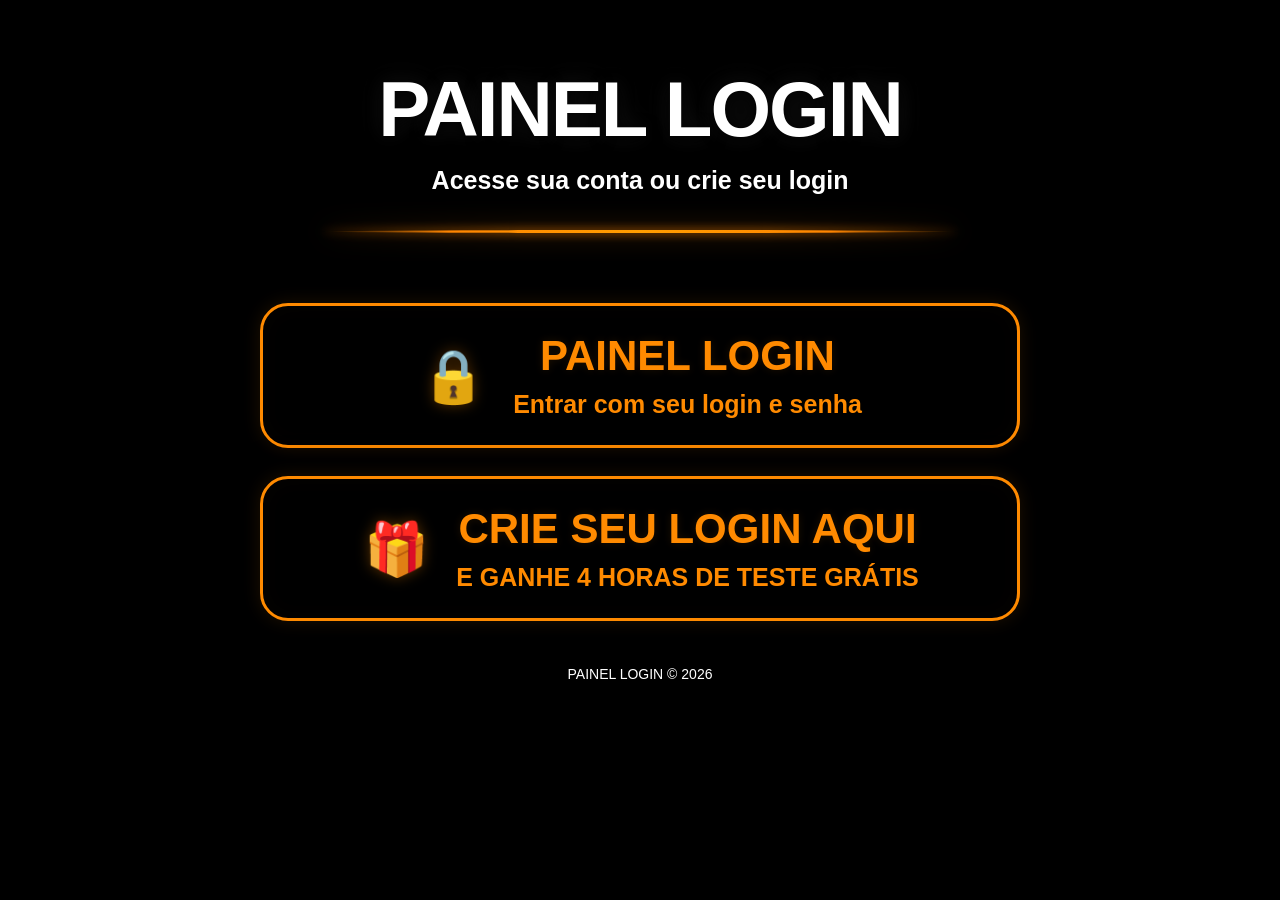
==== commit 3c3e7930: "Update index.html" ====
--- a/index.html
+++ b/index.html
@@ -1,64 +1,153 @@
-
 <!DOCTYPE html>
 <html lang="pt-BR">
+
 <head>
   <meta charset="UTF-8">
   <meta name="viewport" content="width=device-width, initial-scale=1.0">
-  <meta name="theme-color" content="#020609">
-  <title>Painel Login</title>
+  <meta name="theme-color" content="#000000">
+
+  <title>PAINEL LOGIN</title>
 
   <style>
+
     * {
-      box-sizing: border-box;
       margin: 0;
       padding: 0;
-    }
-
-    html, body {
+      box-sizing: border-box;
+      font-family: Arial, Helvetica, sans-serif;
+    }
+
+    html,
+    body {
+      width: 100%;
       min-height: 100%;
     }
 
     body {
-      font-family: Arial, Helvetica, sans-serif;
+      background: #000;
+      color: #fff;
+      overflow-x: hidden;
+    }
+
+
+    /* =========================
+       VÍDEO DE FUNDO
+    ========================= */
+
+    #bg-video {
+      position: fixed;
+      top: 0;
+      left: 0;
+
+      width: 100%;
+      height: 100%;
+
+      object-fit: cover;
+      object-position: center;
+
+      z-index: -3;
+
+      background: #000;
+    }
+
+
+    /* =========================
+       CAMADA ESCURA SOBRE O VÍDEO
+    ========================= */
+
+    .overlay {
+      position: fixed;
+      inset: 0;
+
+      width: 100%;
+      height: 100%;
+
       background:
-        radial-gradient(circle at 50% 50%, rgba(13, 40, 78, 0.65) 0%, rgba(5, 17, 34, 0.85) 38%, #01050a 100%);
-      color: #fff;
-      display: flex;
-      justify-content: center;
-      align-items: center;
-      padding: 28px 16px;
-    }
-
-    .painel {
-      width: min(850px, 100%);
-      min-height: 1290px;
-      background:
-        radial-gradient(circle at 50% 30%, rgba(10, 20, 27, 0.28), transparent 45%),
-        #020609;
-      border: 3px solid #252b32;
-      border-radius: 42px;
-      box-shadow:
-        0 0 60px rgba(5, 28, 60, 0.75),
-        inset 0 0 60px rgba(0, 0, 0, 0.55);
-      padding: 145px 68px 100px;
+        radial-gradient(
+          circle at center,
+          rgba(0, 0, 0, 0.45) 0%,
+          rgba(0, 0, 0, 0.70) 55%,
+          rgba(0, 0, 0, 0.90) 100%
+        );
+
+      z-index: -2;
+
+      pointer-events: none;
+    }
+
+
+    /* =========================
+       CONTEÚDO
+    ========================= */
+
+    .container {
+      width: 100%;
+      max-width: 850px;
+
+      min-height: 100vh;
+
+      margin: 0 auto;
+
+      padding: 70px 16px 40px;
+
+      text-align: center;
+
       display: flex;
       flex-direction: column;
       align-items: center;
     }
 
+
+    /* =========================
+       TÍTULO
+    ========================= */
+
     h1 {
-      font-size: clamp(42px, 7vw, 82px);
+      font-size: clamp(42px, 7vw, 78px);
+
+      font-weight: 800;
+
       line-height: 1;
-      font-weight: 800;
+
       letter-spacing: -2px;
-      text-align: center;
-      margin-bottom: 70px;
-    }
+
+      color: #fff;
+
+      margin-bottom: 18px;
+
+      text-shadow:
+        0 3px 15px rgba(0, 0, 0, 0.95),
+        0 0 25px rgba(255, 255, 255, 0.10);
+    }
+
+
+    .sub {
+      font-size: clamp(18px, 3vw, 25px);
+
+      font-weight: 600;
+
+      color: #fff;
+
+      margin-bottom: 35px;
+
+      text-shadow:
+        0 2px 8px rgba(0, 0, 0, 0.9);
+    }
+
+
+    /* =========================
+       LINHA LARANJA
+    ========================= */
 
     .linha {
       width: 78%;
-      height: 4px;
-      margin-bottom: 205px;
+
+      max-width: 650px;
+
+      height: 3px;
+
+      margin-bottom: 70px;
+
       background: linear-gradient(
         90deg,
         transparent,
@@ -67,116 +156,236 @@
         #ff8500 80%,
         transparent
       );
-      box-shadow: 0 0 14px #ff8500, 0 0 28px rgba(255, 133, 0, 0.55);
+
+      box-shadow:
+        0 0 10px #ff8500,
+        0 0 25px rgba(255, 133, 0, 0.65);
+
       border-radius: 50%;
     }
+
+
+    /* =========================
+       BOTÕES
+    ========================= */
 
     .botoes {
       width: 100%;
+
+      max-width: 760px;
+
       display: flex;
+
       flex-direction: column;
-      gap: 56px;
-    }
-
-    .botao {
-      min-height: 185px;
+
+      gap: 28px;
+    }
+
+
+    .btn {
+      display: flex;
+
+      align-items: center;
+
+      justify-content: center;
+
+      gap: 25px;
+
       width: 100%;
-      border: 4px solid #ff8a00;
-      border-radius: 30px;
-      background: linear-gradient(145deg, #03080b, #05090c);
+
+      min-height: 145px;
+
+      padding: 25px 30px;
+
+      border-radius: 28px;
+
+      text-decoration: none;
+
       color: #ff8a00;
-      text-decoration: none;
+
+      background:
+        rgba(0, 0, 0, 0.82);
+
+      border: 3px solid #ff8a00;
+
+      box-shadow:
+        0 0 18px rgba(255, 138, 0, 0.12),
+        0 0 35px rgba(0, 0, 0, 0.85),
+        inset 0 0 25px rgba(255, 138, 0, 0.025);
+
+      transition:
+        transform 0.25s ease,
+        background 0.25s ease,
+        box-shadow 0.25s ease;
+    }
+
+
+    /* =========================
+       HOVER
+    ========================= */
+
+    .btn:hover {
+      transform: translateY(-4px);
+
+      background:
+        rgba(8, 12, 15, 0.94);
+
+      box-shadow:
+        0 0 25px rgba(255, 138, 0, 0.30),
+        0 0 55px rgba(255, 138, 0, 0.10),
+        inset 0 0 25px rgba(255, 138, 0, 0.04);
+    }
+
+
+    .btn:active {
+      transform: scale(0.97);
+    }
+
+
+    /* =========================
+       ÍCONES
+    ========================= */
+
+    .icone {
+      width: 70px;
+
+      min-width: 70px;
+
+      height: 70px;
+
       display: flex;
+
       align-items: center;
+
       justify-content: center;
-      gap: 45px;
-      padding: 30px 35px;
-      text-align: center;
-      box-shadow:
-        0 0 18px rgba(255, 138, 0, 0.08),
-        inset 0 0 25px rgba(255, 138, 0, 0.025);
-      transition: transform 0.2s ease, box-shadow 0.2s ease, background 0.2s ease;
-    }
-
-    .botao:hover {
-      transform: translateY(-4px);
-      background: #080d11;
-      box-shadow:
-        0 0 25px rgba(255, 138, 0, 0.28),
-        0 0 50px rgba(255, 138, 0, 0.08),
-        inset 0 0 25px rgba(255, 138, 0, 0.04);
-    }
-
-    .icone {
-      width: 78px;
-      min-width: 78px;
-      height: 78px;
-      display: flex;
-      align-items: center;
-      justify-content: center;
-      font-size: 58px;
+
+      font-size: 52px;
+
       line-height: 1;
-      filter: drop-shadow(0 0 7px rgba(255, 138, 0, 0.2));
-    }
+
+      filter:
+        drop-shadow(
+          0 0 7px rgba(255, 138, 0, 0.35)
+        );
+    }
+
+
+    /* =========================
+       TEXTO DOS BOTÕES
+    ========================= */
 
     .texto {
       display: flex;
+
       flex-direction: column;
+
       align-items: center;
+
       justify-content: center;
-    }
+
+      text-align: center;
+    }
+
 
     .titulo {
-      font-size: clamp(27px, 4vw, 45px);
+      font-size: clamp(25px, 4vw, 42px);
+
       font-weight: 800;
+
       line-height: 1.15;
-    }
+
+      color: #ff8a00;
+
+      text-shadow:
+        0 0 8px rgba(255, 138, 0, 0.12);
+    }
+
 
     .subtitulo {
-      font-size: clamp(19px, 2.6vw, 29px);
+      font-size: clamp(16px, 2.5vw, 25px);
+
       font-weight: 700;
-      margin-top: 10px;
+
+      margin-top: 9px;
+
       line-height: 1.2;
-    }
+
+      color: #ff8a00;
+    }
+
+
+    /* =========================
+       RODAPÉ
+    ========================= */
+
+    footer {
+      margin-top: 45px;
+
+      padding-bottom: 30px;
+
+      font-size: 14px;
+
+      color: #fff;
+
+      text-shadow:
+        0 2px 8px rgba(0, 0, 0, 0.9);
+    }
+
+
+    /* =========================
+       TABLET
+    ========================= */
 
     @media (max-width: 700px) {
-      body {
-        padding: 12px;
-      }
-
-      .painel {
-        min-height: 96vh;
-        border-radius: 28px;
-        border-width: 2px;
-        padding: 80px 22px 70px;
+
+      .container {
+        padding:
+          55px
+          16px
+          35px;
       }
 
       h1 {
+        font-size: 42px;
+
         letter-spacing: -1px;
-        margin-bottom: 45px;
+      }
+
+      .sub {
+        font-size: 18px;
+
+        margin-bottom: 28px;
       }
 
       .linha {
         width: 90%;
-        margin-bottom: 105px;
+
+        margin-bottom: 55px;
       }
 
       .botoes {
-        gap: 28px;
-      }
-
-      .botao {
-        min-height: 145px;
+        gap: 24px;
+      }
+
+      .btn {
+        min-height: 135px;
+
         border-width: 3px;
+
         border-radius: 24px;
+
         gap: 18px;
-        padding: 22px 15px;
+
+        padding: 22px 18px;
       }
 
       .icone {
-        width: 54px;
-        min-width: 54px;
-        height: 54px;
+        width: 55px;
+
+        min-width: 55px;
+
+        height: 55px;
+
         font-size: 42px;
       }
 
@@ -189,28 +398,49 @@
       }
     }
 
+
+    /* =========================
+       CELULAR PEQUENO
+    ========================= */
+
     @media (max-width: 430px) {
-      .painel {
-        padding: 65px 14px 55px;
+
+      .container {
+        padding:
+          45px
+          16px
+          30px;
       }
 
       h1 {
-        font-size: 40px;
+        font-size: 38px;
+      }
+
+      .sub {
+        font-size: 16px;
       }
 
       .linha {
-        margin-bottom: 85px;
-      }
-
-      .botao {
-        min-height: 125px;
+        margin-bottom: 45px;
+      }
+
+      .btn {
+        min-height: 120px;
+
+        border-radius: 22px;
+
         gap: 10px;
-        padding: 18px 10px;
+
+        padding: 18px 12px;
       }
 
       .icone {
         width: 44px;
+
         min-width: 44px;
+
+        height: 44px;
+
         font-size: 35px;
       }
 
@@ -221,52 +451,262 @@
       .subtitulo {
         font-size: 15px;
       }
-    }
+
+      footer {
+        font-size: 13px;
+      }
+    }
+
+
+    /* =========================
+       CELULAR MUITO PEQUENO
+    ========================= */
+
+    @media (max-width: 350px) {
+
+      h1 {
+        font-size: 33px;
+      }
+
+      .btn {
+        min-height: 110px;
+
+        padding: 15px 8px;
+      }
+
+      .icone {
+        width: 38px;
+
+        min-width: 38px;
+
+        font-size: 30px;
+      }
+
+      .titulo {
+        font-size: 19px;
+      }
+
+      .subtitulo {
+        font-size: 14px;
+      }
+    }
+
   </style>
+
 </head>
 
+
 <body>
 
-  <main class="painel">
-    <h1>PAINEL LOGIN</h1>
+
+  <!-- =========================
+       VÍDEO MP4 DE FUNDO
+  ========================= -->
+
+  <video
+    id="bg-video"
+    autoplay
+    muted
+    loop
+    playsinline
+    preload="auto"
+    aria-hidden="true"
+  >
+
+    <source
+      src="6e0435cdf73692771097c0abcf882e37.mp4"
+      type="video/mp4"
+    >
+
+    Seu navegador não suporta vídeo.
+
+  </video>
+
+
+  <!-- CAMADA ESCURA -->
+
+  <div class="overlay"></div>
+
+
+  <!-- =========================
+       CONTEÚDO
+  ========================= -->
+
+  <main class="container">
+
+
+    <!-- TÍTULO -->
+
+    <h1>
+      PAINEL LOGIN
+    </h1>
+
+
+    <p class="sub">
+      Acesse sua conta ou crie seu login
+    </p>
+
+
+    <!-- LINHA -->
 
     <div class="linha"></div>
 
+
+    <!-- =========================
+         BOTÕES
+    ========================= -->
+
     <section class="botoes">
 
-      <!-- Botão de Login -->
+
+      <!-- =========================
+           PAINEL LOGIN
+      ========================= -->
+
       <a
-        class="botao"
+        class="btn"
         href="https://clientefinal.com/"
-        target="_blank"
         rel="noopener noreferrer"
-        aria-label="Acessar o painel de login"
+        aria-label="Acessar painel login"
       >
-        <span class="icone" aria-hidden="true">🔒</span>
+
+        <span
+          class="icone"
+          aria-hidden="true"
+        >
+          🔒
+        </span>
+
 
         <span class="texto">
-          <span class="titulo">PAINEL LOGIN</span>
+
+          <span class="titulo">
+            PAINEL LOGIN
+          </span>
+
+          <span class="subtitulo">
+            Entrar com seu login e senha
+          </span>
+
         </span>
+
       </a>
 
-      <!-- Botão para criar login e ganhar teste grátis -->
+
+      <!-- =========================
+           CRIAR LOGIN
+      ========================= -->
+
       <a
-        class="botao"
+        class="btn"
         href="https://testeagora.tv/c4430a597cd6e4cbd4b65725aa31014a"
-        target="_blank"
         rel="noopener noreferrer"
         aria-label="Criar seu login e ganhar 4 horas de teste grátis"
       >
-        <span class="icone" aria-hidden="true">🎁</span>
+
+        <span
+          class="icone"
+          aria-hidden="true"
+        >
+          🎁
+        </span>
+
 
         <span class="texto">
-          <span class="titulo">CRIE SEU LOGIN AQUI</span>
-          <span class="subtitulo">E GANHE 4 HORAS DE TESTE GRÁTIS</span>
+
+          <span class="titulo">
+            CRIE SEU LOGIN AQUI
+          </span>
+
+          <span class="subtitulo">
+            E GANHE 4 HORAS DE TESTE GRÁTIS
+          </span>
+
         </span>
+
       </a>
 
+
     </section>
+
+
+    <!-- =========================
+         RODAPÉ
+    ========================= -->
+
+    <footer>
+      PAINEL LOGIN © 2026
+    </footer>
+
+
   </main>
 
+
+  <!-- =========================
+       JAVASCRIPT
+  ========================= -->
+
+  <script>
+
+    /* =========================
+       EFEITO DOS BOTÕES
+    ========================= */
+
+    document
+      .querySelectorAll(".btn")
+      .forEach(function(botao) {
+
+        botao.addEventListener(
+          "click",
+          function() {
+
+            this.style.transform =
+              "scale(.97)";
+
+            const elemento = this;
+
+            setTimeout(function() {
+
+              elemento.style.transform = "";
+
+            }, 150);
+
+          }
+        );
+
+      });
+
+
+    /* =========================
+       GARANTIR AUTOPLAY
+    ========================= */
+
+    window.addEventListener(
+      "load",
+      function() {
+
+        const video =
+          document.getElementById("bg-video");
+
+        if (video) {
+
+          video.muted = true;
+
+          video.play().catch(
+            function() {
+              // Alguns navegadores podem
+              // bloquear o autoplay.
+            }
+          );
+
+        }
+
+      }
+    );
+
+  </script>
+
+
 </body>
+
 </html>
